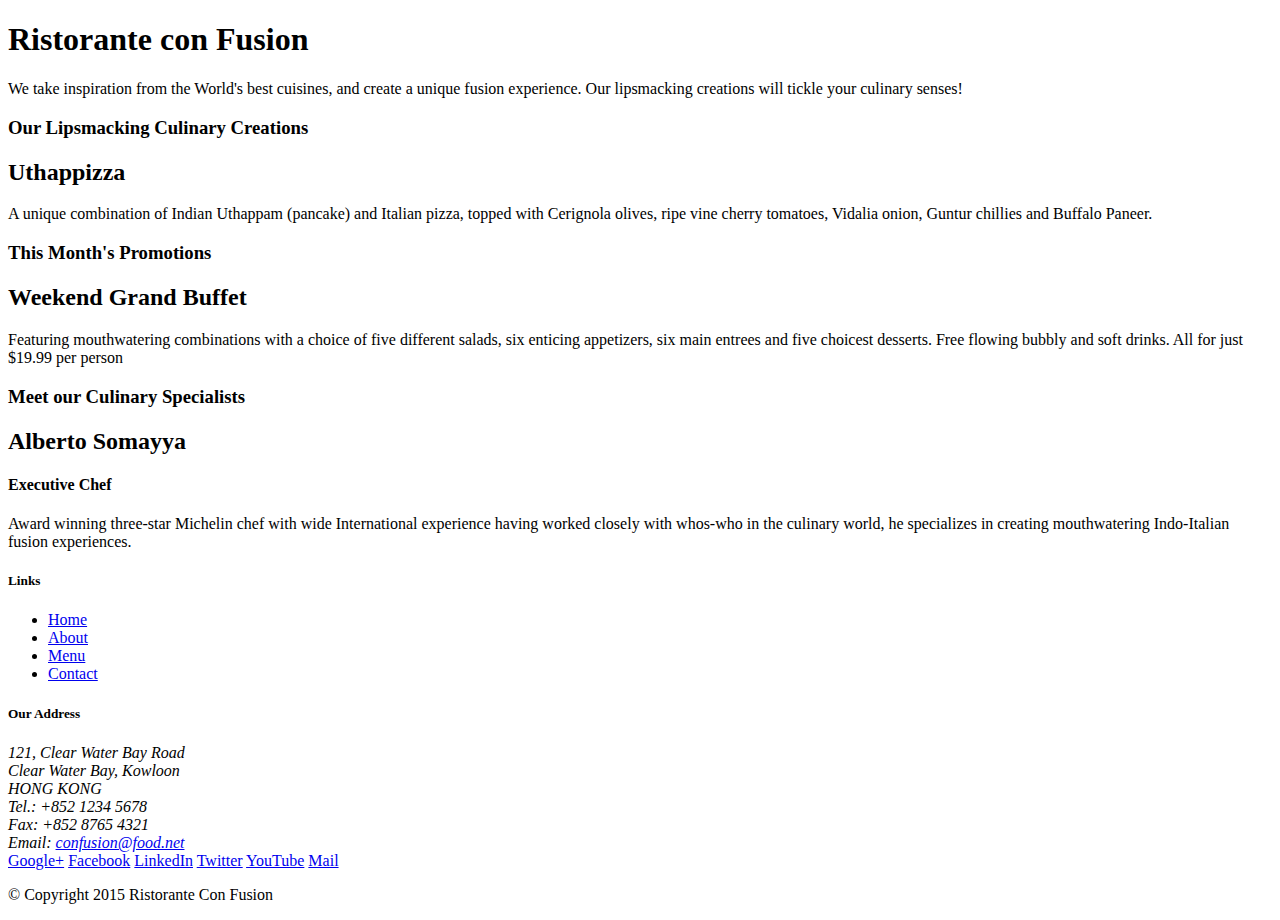
==== index.html @ f5ffad51 "Initial Setup" ====
<!DOCTYPE html>
<html lang="en">

<head>
    <title>Ristorante Con Fusion</title>
</head>

<body>

    <header>
        <div>
            <div>
                <div>
                    <h1>Ristorante con Fusion</h1>
                    <p>We take inspiration from the World's best cuisines, and create a unique fusion experience. Our lipsmacking creations will tickle your culinary senses!</p>
                </div>
                <div>
                </div>
            </div>
        </div>
    </header>

    <div>
        <div>
            <div>
                <h3>Our Lipsmacking Culinary Creations</h3>
            </div>
            <div>
                <h2>Uthappizza</h2>
                <p>A unique combination of Indian Uthappam (pancake) and Italian pizza, topped with Cerignola olives, ripe vine cherry tomatoes, Vidalia onion, Guntur chillies and Buffalo Paneer.</p>
            </div>
        </div>


        <div>
            <div>
                <h3>This Month's Promotions</h3>
            </div>
            <div>
                <h2>Weekend Grand Buffet</h2>
                <p>Featuring mouthwatering combinations with a choice of five different salads, six enticing appetizers, six main entrees and five choicest desserts. Free flowing bubbly and soft drinks. All for just $19.99 per person </p>
            </div>
        </div>

        <div>
            <div>
                <h3>Meet our Culinary Specialists</h3>
            </div>
            <div>
                <h2>Alberto Somayya</h2>
                <h4>Executive Chef</h4>
                <p>Award winning three-star Michelin chef with wide International experience having worked closely with whos-who in the culinary world, he specializes in creating mouthwatering Indo-Italian fusion experiences. </p>
            </div>
        </div>
    </div>

    <footer>
        <div>
            <div>             
                <div>
                    <h5>Links</h5>
                    <ul>
                        <li><a href="#">Home</a></li>
                        <li><a href="#">About</a></li>
                        <li><a href="#">Menu</a></li>
                        <li><a href="#">Contact</a></li>
                    </ul>
                </div>
                <div>
                    <h5>Our Address</h5>
                    <address>
		              121, Clear Water Bay Road<br>
		              Clear Water Bay, Kowloon<br>
		              HONG KONG<br>
		              Tel.: +852 1234 5678<br>
		              Fax: +852 8765 4321<br>
		              Email: <a href="mailto:confusion@food.net">confusion@food.net</a>
		           </address>
                </div>
                <div>
                    <div>
                        <a href="http://google.com/+">Google+</a>
                        <a href="http://www.facebook.com/profile.php?id=">Facebook</a>
                        <a href="http://www.linkedin.com/in/">LinkedIn</a>
                        <a href="http://twitter.com/">Twitter</a>
                        <a href="http://youtube.com/">YouTube</a>
                        <a href="mailto:">Mail</a>
                    </div>
                </div>
           </div>
           <div>             
                <div>
                    <p>© Copyright 2015 Ristorante Con Fusion</p>
                </div>
           </div>
        </div>
    </footer>

</body>

</html>
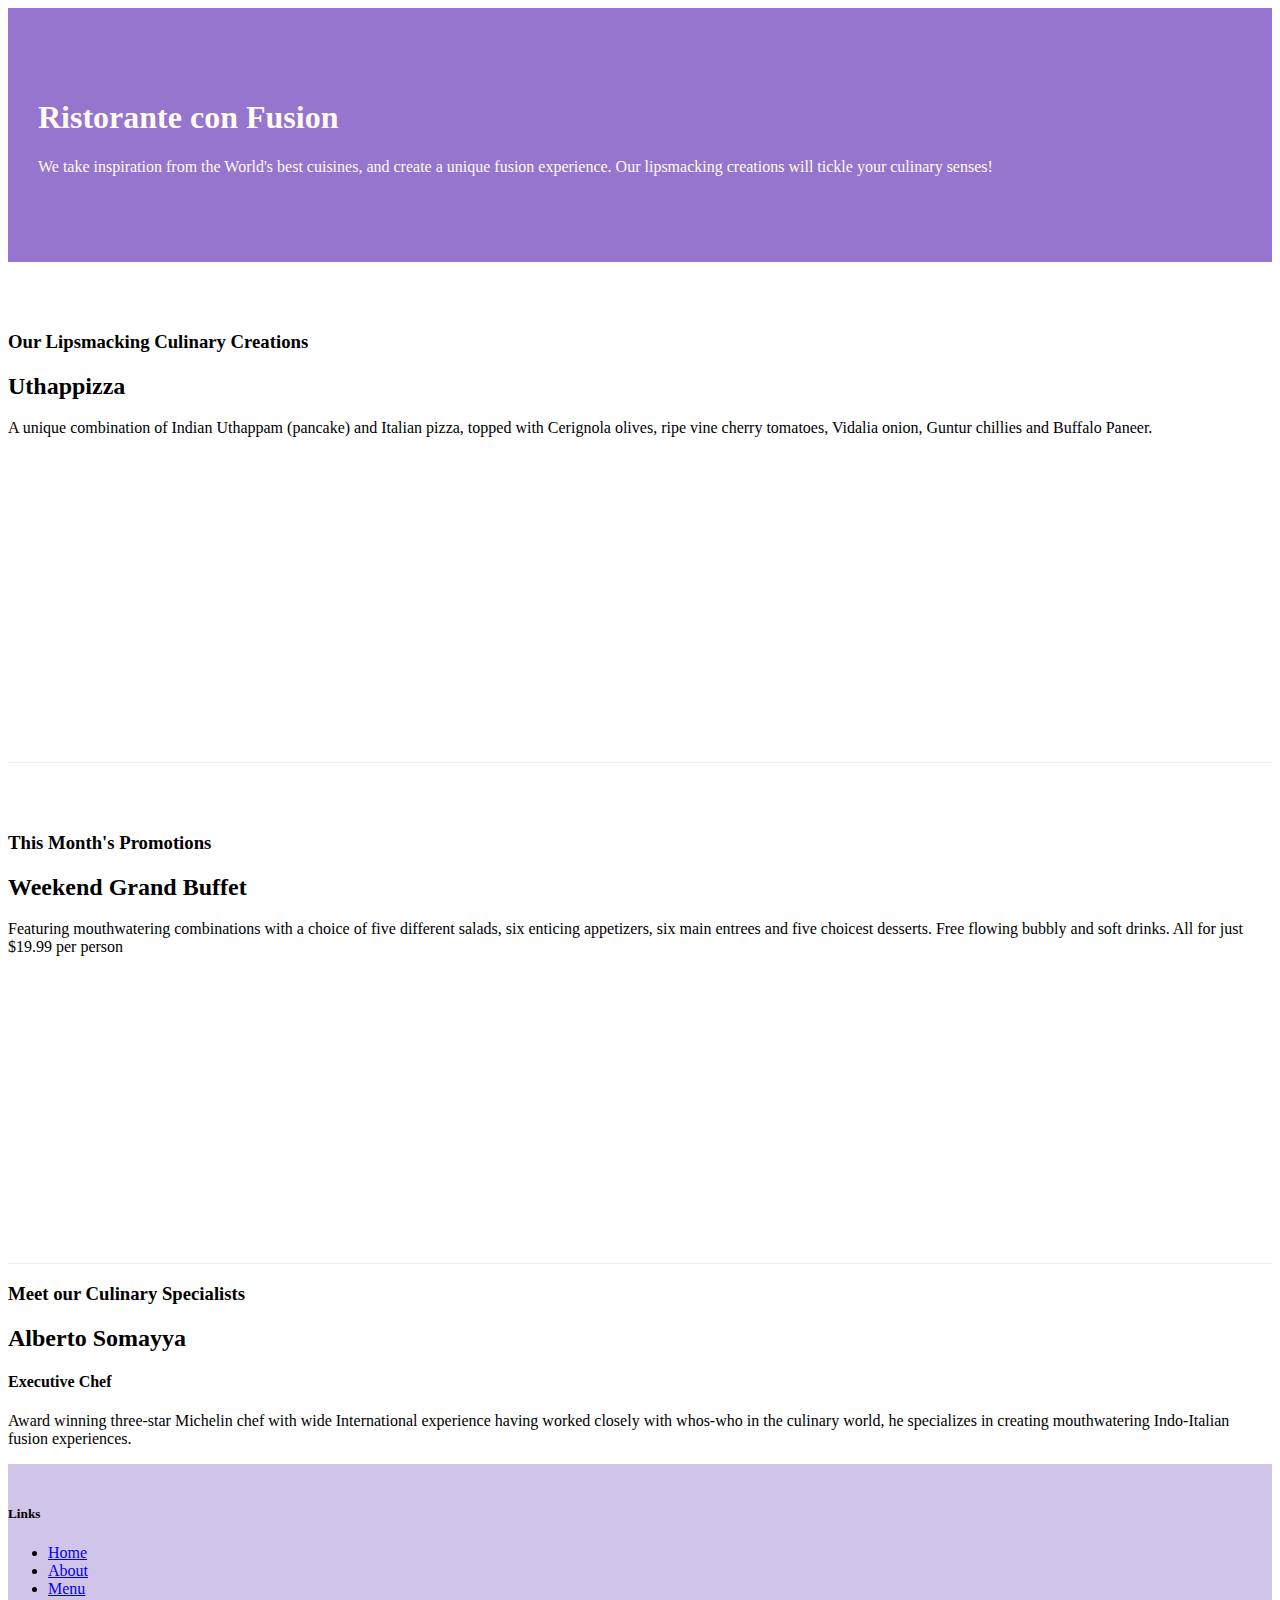
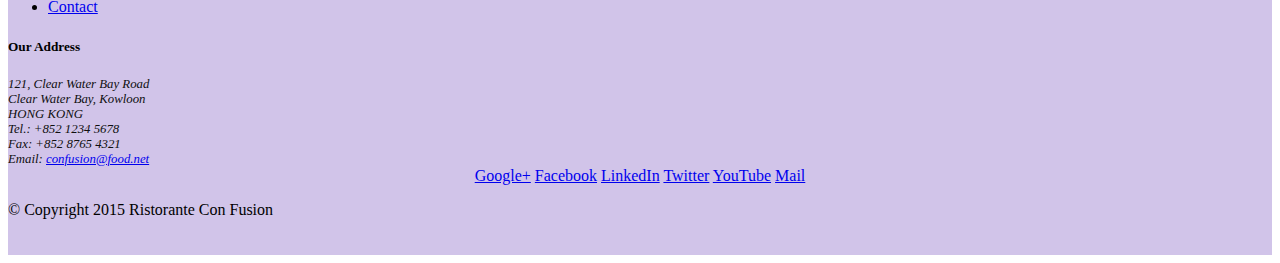
==== commit ba8cbad3: "Bootstrap Grid Part 2" ====
--- a/index.html
+++ b/index.html
@@ -2,51 +2,59 @@
 <html lang="en">
 
 <head>
+    <!-- Required meta tags always come first -->
+    <meta charset="utf-8">
+    <meta name="viewport" content="width=device-width, initial-scale=1, shrink-to-fit=no">
+    <meta http-equiv="x-ua-compatible" content="ie=edge">
+
+    <!-- Bootstrap CSS -->
+    <link rel="stylesheet" href="node_modules/bootstrap/dist/css/bootstrap.min.css">
+    <link rel="stylesheet" type="text/css" href="css/styles.css">
     <title>Ristorante Con Fusion</title>
 </head>
 
 <body>
 
-    <header>
-        <div>
-            <div>
-                <div>
+    <header class="jumbotron">
+        <div class="container">
+            <div class="row row-header">
+                <div class="col-12 col-sm-8">
                     <h1>Ristorante con Fusion</h1>
                     <p>We take inspiration from the World's best cuisines, and create a unique fusion experience. Our lipsmacking creations will tickle your culinary senses!</p>
                 </div>
-                <div>
+                <div class="col col-sm">
                 </div>
             </div>
         </div>
     </header>
 
-    <div>
-        <div>
-            <div>
+    <div class="container">
+        <div class="row row-content align-items-center">
+            <div class="col-sm-4 col-md-3 flex-last">
                 <h3>Our Lipsmacking Culinary Creations</h3>
             </div>
-            <div>
+            <div class="col-sm col-md flex-first">
                 <h2>Uthappizza</h2>
                 <p>A unique combination of Indian Uthappam (pancake) and Italian pizza, topped with Cerignola olives, ripe vine cherry tomatoes, Vidalia onion, Guntur chillies and Buffalo Paneer.</p>
             </div>
         </div>
 
 
-        <div>
-            <div>
+        <div class="row row-content align-items-center">
+            <div class="col-sm-4 col-md-3">
                 <h3>This Month's Promotions</h3>
             </div>
-            <div>
+            <div class="col-sm col-md">
                 <h2>Weekend Grand Buffet</h2>
                 <p>Featuring mouthwatering combinations with a choice of five different salads, six enticing appetizers, six main entrees and five choicest desserts. Free flowing bubbly and soft drinks. All for just $19.99 per person </p>
             </div>
         </div>
 
-        <div>
-            <div>
+        <div class="row align-items-center">
+            <div class="col-sm-4 col-md-3 flex-last">
                 <h3>Meet our Culinary Specialists</h3>
             </div>
-            <div>
+            <div class="col-sm col-md flex-first">
                 <h2>Alberto Somayya</h2>
                 <h4>Executive Chef</h4>
                 <p>Award winning three-star Michelin chef with wide International experience having worked closely with whos-who in the culinary world, he specializes in creating mouthwatering Indo-Italian fusion experiences. </p>
@@ -54,19 +62,19 @@
         </div>
     </div>
 
-    <footer>
-        <div>
-            <div>             
-                <div>
+    <footer class="footer">
+        <div class="container">
+            <div class="row">             
+                <div class="col-5 offset-1 col-sm-2">
                     <h5>Links</h5>
-                    <ul>
+                    <ul class="list-unstyled">
                         <li><a href="#">Home</a></li>
                         <li><a href="#">About</a></li>
                         <li><a href="#">Menu</a></li>
                         <li><a href="#">Contact</a></li>
                     </ul>
                 </div>
-                <div>
+                <div class="col-6 col-sm-5">
                     <h5>Our Address</h5>
                     <address>
 		              121, Clear Water Bay Road<br>
@@ -77,8 +85,8 @@
 		              Email: <a href="mailto:confusion@food.net">confusion@food.net</a>
 		           </address>
                 </div>
-                <div>
-                    <div>
+                <div class="col col-sm-4 align-self-center">
+                    <div style="text-align: center;">
                         <a href="http://google.com/+">Google+</a>
                         <a href="http://www.facebook.com/profile.php?id=">Facebook</a>
                         <a href="http://www.linkedin.com/in/">LinkedIn</a>
@@ -88,14 +96,17 @@
                     </div>
                 </div>
            </div>
-           <div>             
-                <div>
+           <div class="row justify-content-center">             
+                <div class="col-auto">
                     <p>© Copyright 2015 Ristorante Con Fusion</p>
                 </div>
            </div>
         </div>
     </footer>
-
+    <!-- jQuery first, then Tether, then Bootstrap JS. -->
+    <script src="node_modules/jquery/dist/jquery.min.js"></script>
+    <script src="node_modules/tether/dist/js/tether.min.js"></script>
+    <script src="node_modules/bootstrap/dist/js/bootstrap.min.js"></script>
 </body>
 
 </html>--- a/css/styles.css
+++ b/css/styles.css
@@ -0,0 +1,30 @@
+.row-header{
+	margin: 0px auto;
+	padding: 0px auto;
+}
+
+.row-content{
+	margin: 0px auto;
+	padding: 50px 0px 50px 0px;
+	border-bottom: 1px ridge;
+	min-height: 400px;
+}
+
+.footer{
+	background-color: #d1c4e9;
+	margin: 0px auto;
+	padding: 20px 0px 20px 0px;
+}
+
+.jumbotron{
+	padding: 70px 30px 70px 30px;
+	margin: 0px auto;
+	background-color: #9575cd;
+	color:	floralwhite;
+}
+
+address{
+	font-size: 80%;
+	margin: 0px;
+	color: #0f0f0f;
+}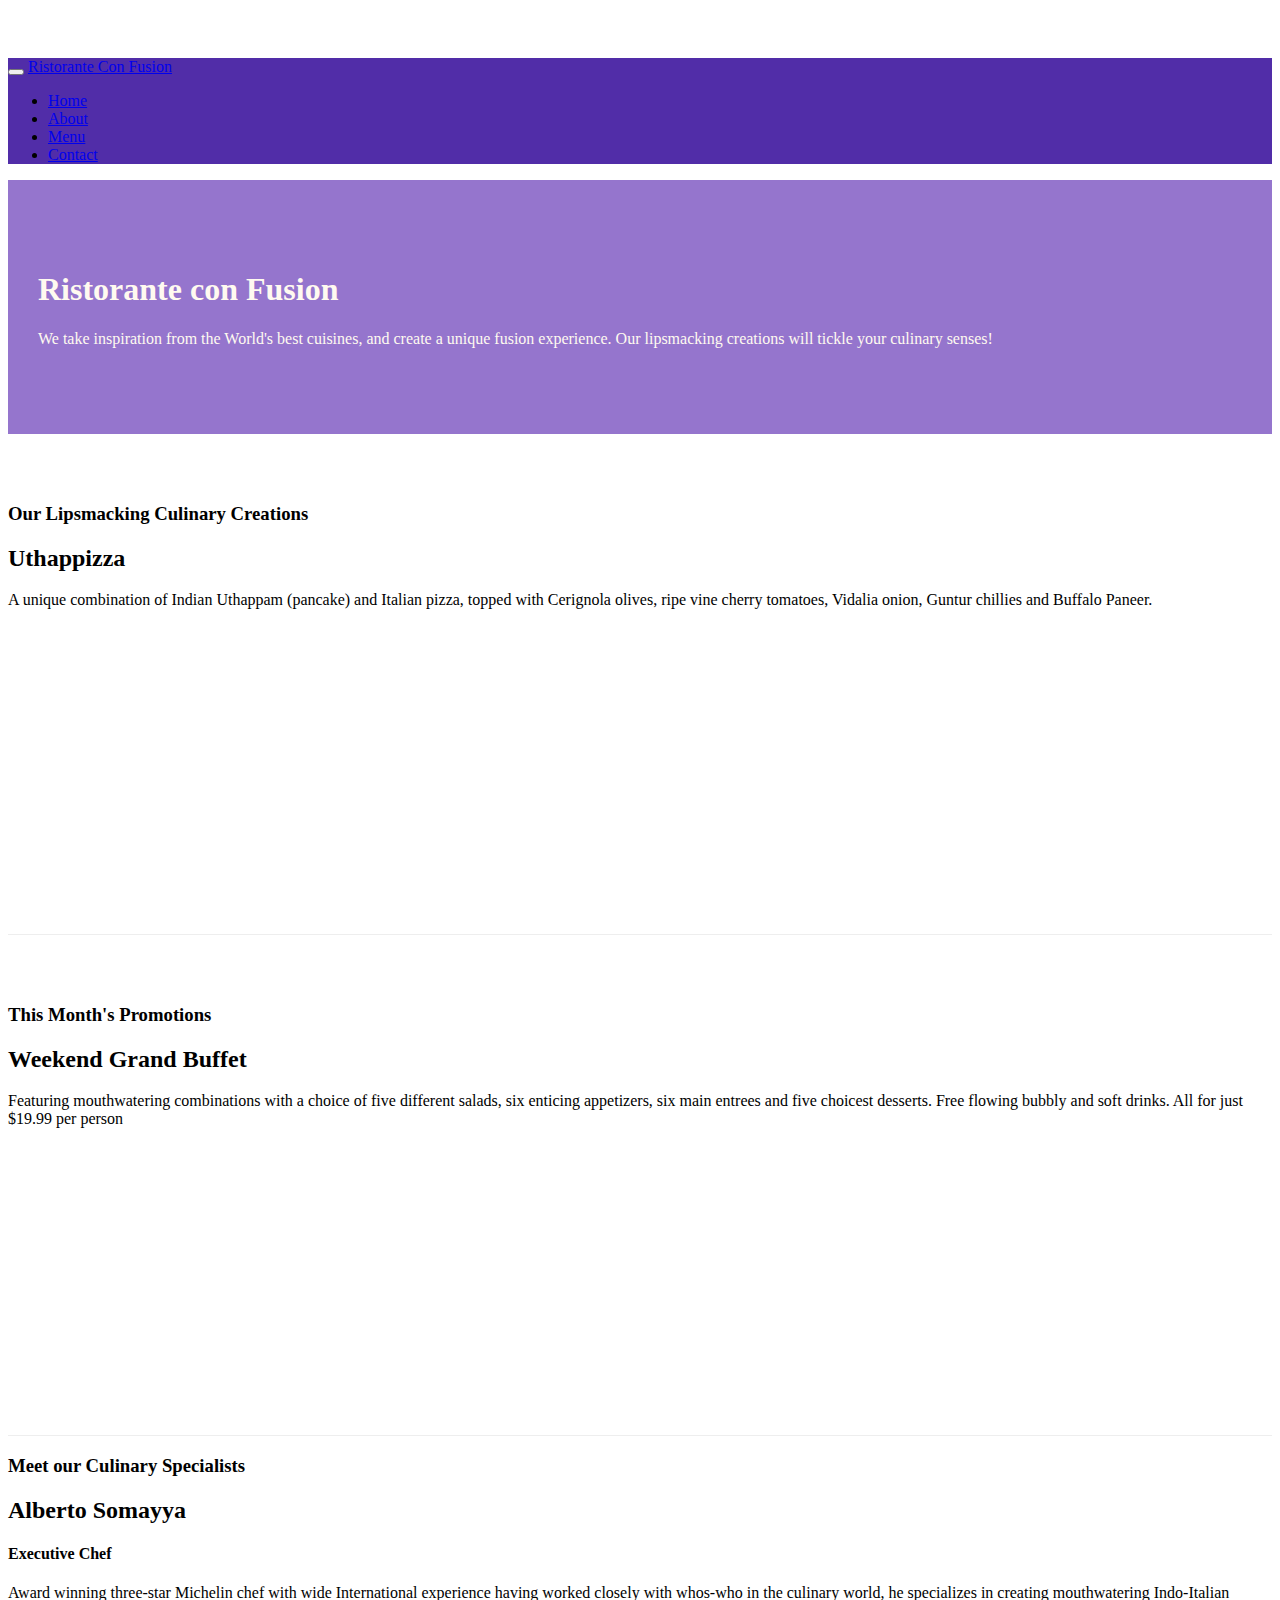
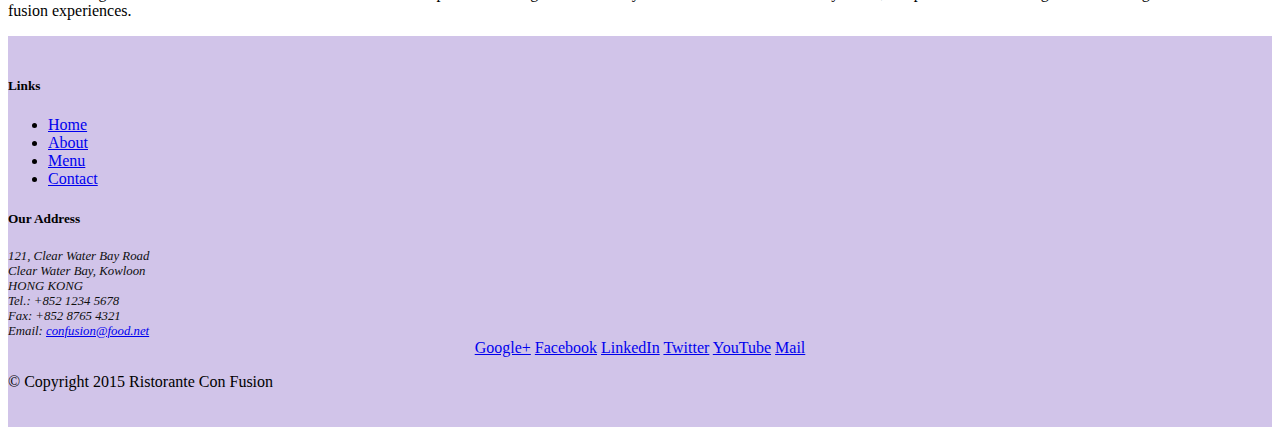
==== commit 99320cdc: "Navbar and Breadcrumbs" ====
--- a/index.html
+++ b/index.html
@@ -14,6 +14,24 @@
 </head>
 
 <body>
+
+    <nav class="navbar navbar-inverse navbar-toggleable-sm fixed-top">
+        <div class="container">
+            <button class="navbar-toggler" type="button" data-toggle="collapse" data-target="#Navbar">
+                <span class="navbar-toggler-icon"></span>
+            </button>
+            <a class="navbar-brand" href="#">Ristorante Con Fusion</a>
+
+            <div class="collapse navbar-collapse" id="Navbar">
+                <ul class="navbar-nav">
+                    <li class="nav-item active"><a class="nav-link" href="#">Home</a></li>
+                    <li class="nav-item"><a class="nav-link" href="./aboutus.html">About</a></li>
+                    <li class="nav-item"><a class="nav-link" href="#">Menu</a></li>
+                    <li class="nav-item"><a class="nav-link" href="#">Contact</a></li>
+                </ul>
+            </div>
+        </div>
+    </nav>
 
     <header class="jumbotron">
         <div class="container">
@@ -69,7 +87,7 @@
                     <h5>Links</h5>
                     <ul class="list-unstyled">
                         <li><a href="#">Home</a></li>
-                        <li><a href="#">About</a></li>
+                        <li><a href="./aboutus.html">About</a></li>
                         <li><a href="#">Menu</a></li>
                         <li><a href="#">Contact</a></li>
                     </ul>
--- a/css/styles.css
+++ b/css/styles.css
@@ -27,4 +27,13 @@
 	font-size: 80%;
 	margin: 0px;
 	color: #0f0f0f;
+}
+
+body{
+	padding: 50px 0px 0px 0px;
+	z-index: 0;
+}
+
+.navbar-inverse{
+	background-color: #512DA8;
 }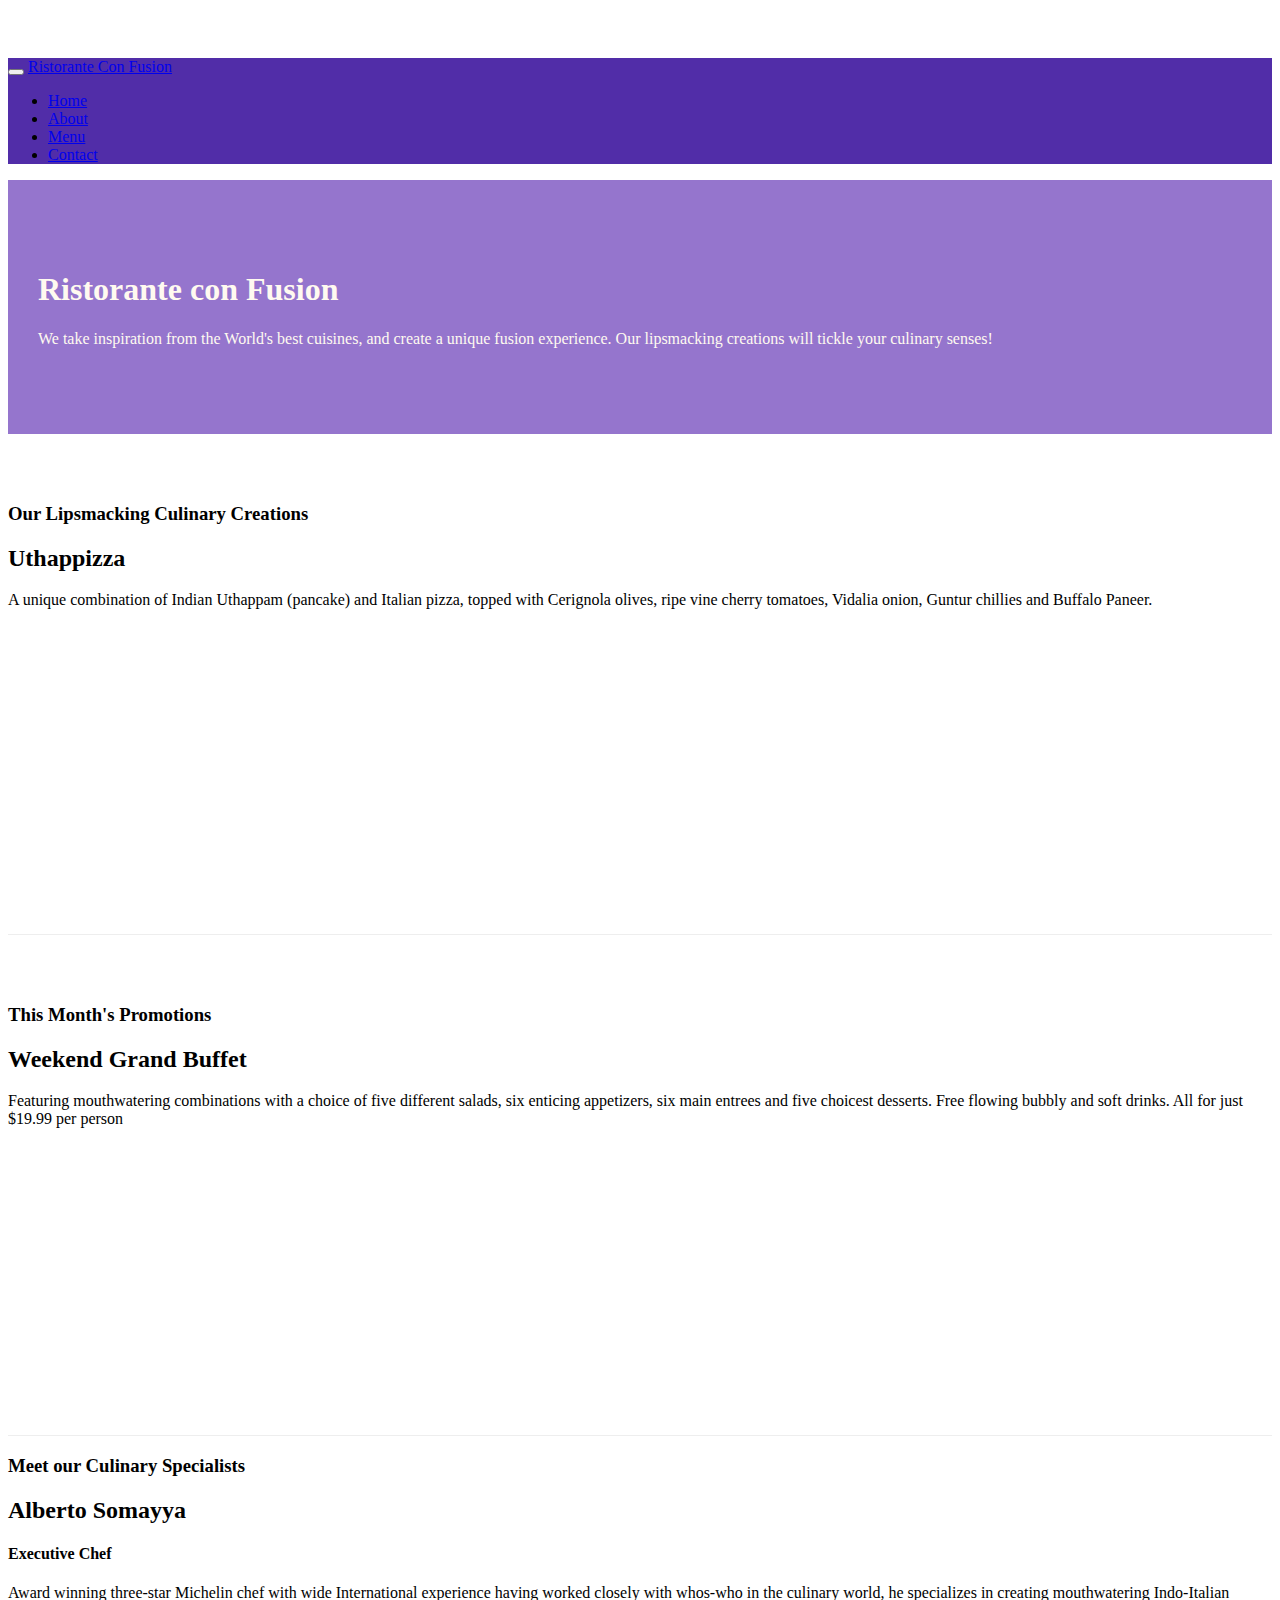
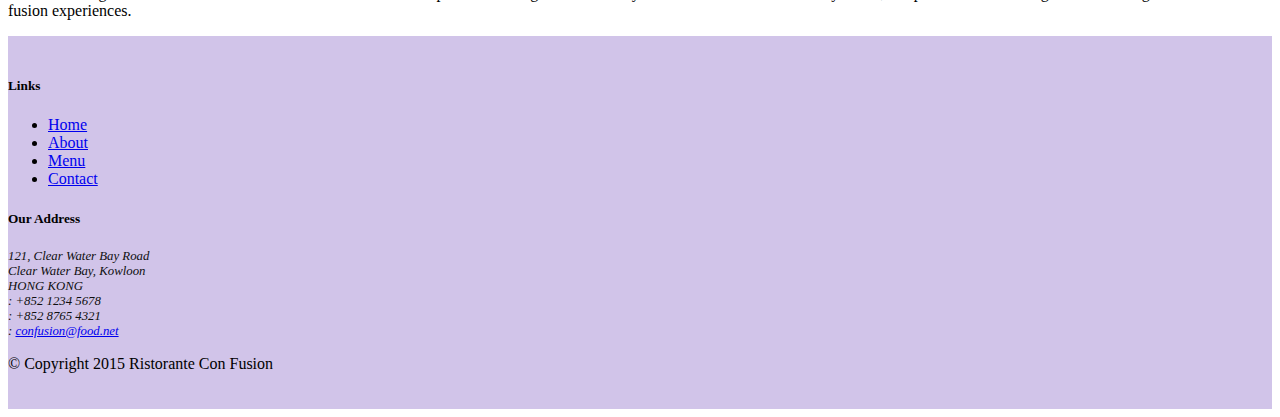
==== commit e963fc94: "Icon Fonts" ====
--- a/index.html
+++ b/index.html
@@ -9,6 +9,8 @@
 
     <!-- Bootstrap CSS -->
     <link rel="stylesheet" href="node_modules/bootstrap/dist/css/bootstrap.min.css">
+    <link rel="stylesheet" type="text/css" href="node_modules/font-awesome/css/font-awesome.min.css">
+    <link rel="stylesheet" type="text/css" href="css/bootstrap-social.css">
     <link rel="stylesheet" type="text/css" href="css/styles.css">
     <title>Ristorante Con Fusion</title>
 </head>
@@ -24,10 +26,10 @@
 
             <div class="collapse navbar-collapse" id="Navbar">
                 <ul class="navbar-nav">
-                    <li class="nav-item active"><a class="nav-link" href="#">Home</a></li>
-                    <li class="nav-item"><a class="nav-link" href="./aboutus.html">About</a></li>
-                    <li class="nav-item"><a class="nav-link" href="#">Menu</a></li>
-                    <li class="nav-item"><a class="nav-link" href="#">Contact</a></li>
+                    <li class="nav-item active"><a class="nav-link" href="#"><span class="fa fa-home fa-lg"></span>Home</a></li>
+                    <li class="nav-item"><a class="nav-link" href="./aboutus.html"><span class="fa fa-info fa-lg"></span>About</a></li>
+                    <li class="nav-item"><a class="nav-link" href="#"><span class="fa fa-list fa-lg"></span>Menu</a></li>
+                    <li class="nav-item"><a class="nav-link" href="#"><span class="fa fa-address-card fa-lg"></span>Contact</a></li>
                 </ul>
             </div>
         </div>
@@ -98,19 +100,19 @@
 		              121, Clear Water Bay Road<br>
 		              Clear Water Bay, Kowloon<br>
 		              HONG KONG<br>
-		              Tel.: +852 1234 5678<br>
-		              Fax: +852 8765 4321<br>
-		              Email: <a href="mailto:confusion@food.net">confusion@food.net</a>
+		              <i class="fa fa-phone fa-lg"></i>: +852 1234 5678<br>
+		              <i class="fa fa-fax fa-lg"></i>: +852 8765 4321<br>
+		              <i class="fa fa-envelope fa-lg"></i>: <a href="mailto:confusion@food.net">confusion@food.net</a>
 		           </address>
                 </div>
                 <div class="col col-sm-4 align-self-center">
                     <div style="text-align: center;">
-                        <a href="http://google.com/+">Google+</a>
-                        <a href="http://www.facebook.com/profile.php?id=">Facebook</a>
-                        <a href="http://www.linkedin.com/in/">LinkedIn</a>
-                        <a href="http://twitter.com/">Twitter</a>
-                        <a href="http://youtube.com/">YouTube</a>
-                        <a href="mailto:">Mail</a>
+                        <a class="btn btn-social-icon btn-google-plus" href="http://google.com/+"><i class="fa fa-google-plus"></i></a>
+                        <a class="btn btn-social-icon btn-facebook" href="http://www.facebook.com/profile.php?id="><i class="fa fa-facebook"></i></a>
+                        <a class="btn btn-social-icon btn-linkedin" href="http://www.linkedin.com/in/"><i class="fa fa-linkedin"></i></a>
+                        <a class="btn btn-social-icon btn-twitter" href="http://twitter.com/"><i class="fa fa-twitter"></i></a>
+                        <a class="btn btn-social-icon btn-youtube" href="http://youtube.com/"><i class="fa fa-youtube"></i></a>
+                        <a class="btn btn-social-icon" href="mailto:"><i class="fa fa-envelope-o"></i></a>
                     </div>
                 </div>
            </div>
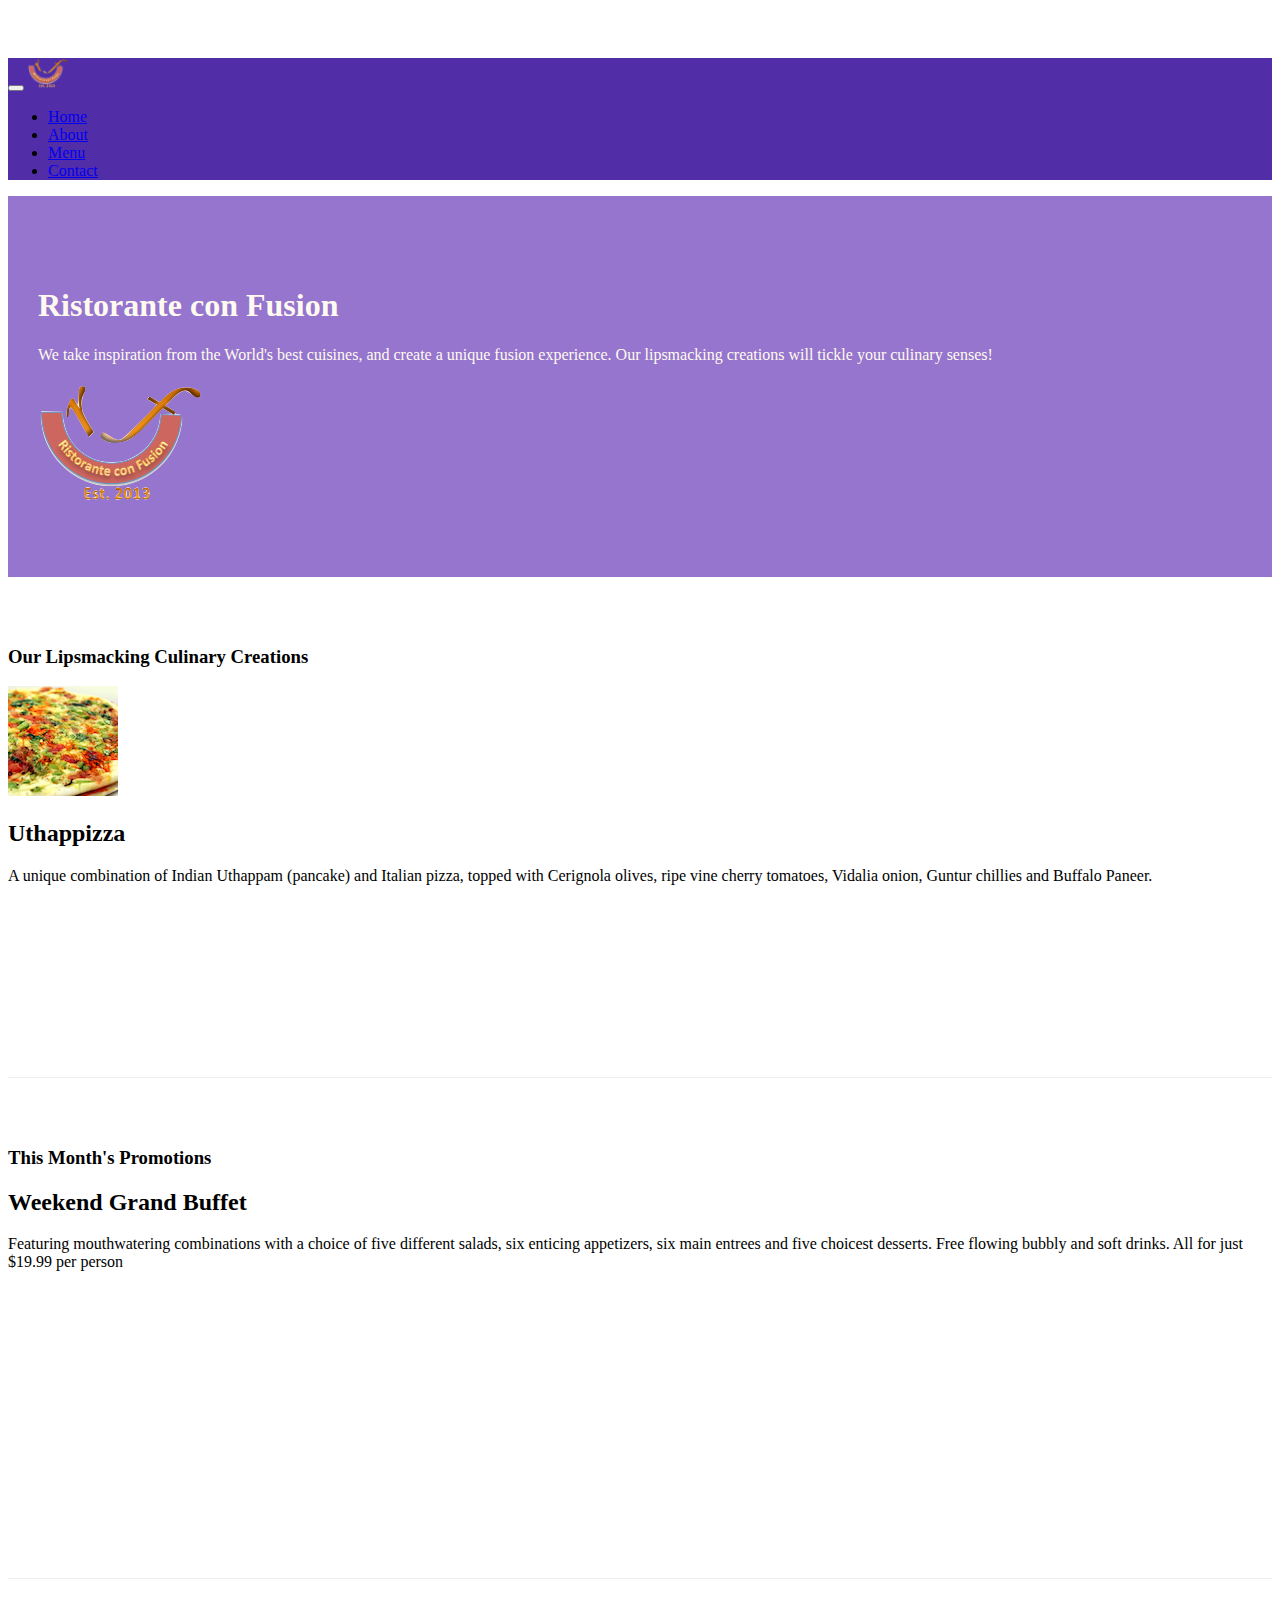
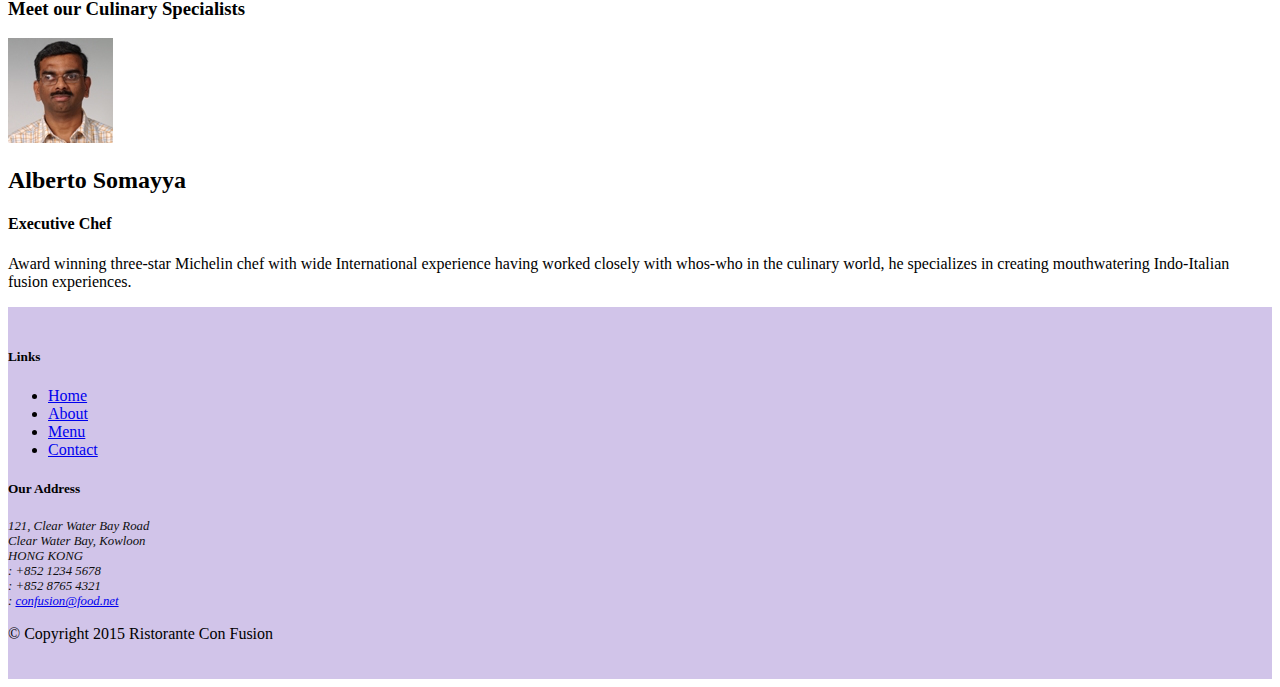
==== commit cd3fc37a: "Images and Media" ====
--- a/index.html
+++ b/index.html
@@ -22,15 +22,14 @@
             <button class="navbar-toggler" type="button" data-toggle="collapse" data-target="#Navbar">
                 <span class="navbar-toggler-icon"></span>
             </button>
-            <a class="navbar-brand" href="#">Ristorante Con Fusion</a>
+            <a class="navbar-brand" href="#"><img src="img/logo.png" height="30" width="40"></a>
 
             <div class="collapse navbar-collapse" id="Navbar">
                 <ul class="navbar-nav">
                     <li class="nav-item active"><a class="nav-link" href="#"><span class="fa fa-home fa-lg"></span>Home</a></li>
                     <li class="nav-item"><a class="nav-link" href="./aboutus.html"><span class="fa fa-info fa-lg"></span>About</a></li>
                     <li class="nav-item"><a class="nav-link" href="#"><span class="fa fa-list fa-lg"></span>Menu</a></li>
-                    <li class="nav-item"><a class="nav-link" href="#"><span class="fa fa-address-card fa-lg"></span>Contact</a></li>
-                </ul>
+                    <li class="nav-item"><a class="nav-link" href="./contactus.html"><span class="fa fa-address-card fa-lg"></span>Contact</a></li>
             </div>
         </div>
     </nav>
@@ -42,7 +41,8 @@
                     <h1>Ristorante con Fusion</h1>
                     <p>We take inspiration from the World's best cuisines, and create a unique fusion experience. Our lipsmacking creations will tickle your culinary senses!</p>
                 </div>
-                <div class="col col-sm">
+                <div class="col col-sm align-self-center">
+                    <img src="img/logo.png" class="img-fluid">
                 </div>
             </div>
         </div>
@@ -54,8 +54,14 @@
                 <h3>Our Lipsmacking Culinary Creations</h3>
             </div>
             <div class="col-sm col-md flex-first">
-                <h2>Uthappizza</h2>
-                <p>A unique combination of Indian Uthappam (pancake) and Italian pizza, topped with Cerignola olives, ripe vine cherry tomatoes, Vidalia onion, Guntur chillies and Buffalo Paneer.</p>
+                <div class="media">
+                    <img src="img/uthappizza.png" class="d-flex mr-3 img-thumbnail align-self-center" alt="Uthappizza">
+
+                    <div class="media-body">
+                        <h2 class="mt-0">Uthappizza</h2>
+                        <p>A unique combination of Indian Uthappam (pancake) and Italian pizza, topped with Cerignola olives, ripe vine cherry tomatoes, Vidalia onion, Guntur chillies and Buffalo Paneer.</p>
+                    </div>
+                </div>
             </div>
         </div>
 
@@ -75,9 +81,15 @@
                 <h3>Meet our Culinary Specialists</h3>
             </div>
             <div class="col-sm col-md flex-first">
-                <h2>Alberto Somayya</h2>
-                <h4>Executive Chef</h4>
-                <p>Award winning three-star Michelin chef with wide International experience having worked closely with whos-who in the culinary world, he specializes in creating mouthwatering Indo-Italian fusion experiences. </p>
+                <div class="media">
+                    <img src="img/alberto.png" class="d-flex mr-3 img-thumbnail align-self-center" alt="Alberto Somayya">
+
+                    <div class="media-body">
+                        <h2 class="mt-0">Alberto Somayya</h2>
+                        <h4>Executive Chef</h4>
+                        <p>Award winning three-star Michelin chef with wide International experience having worked closely with whos-who in the culinary world, he specializes in creating mouthwatering Indo-Italian fusion experiences. </p>
+                    </div>
+                </div>
             </div>
         </div>
     </div>
@@ -91,7 +103,7 @@
                         <li><a href="#">Home</a></li>
                         <li><a href="./aboutus.html">About</a></li>
                         <li><a href="#">Menu</a></li>
-                        <li><a href="#">Contact</a></li>
+                        <li><a href="./contactus.html">Contact</a></li>
                     </ul>
                 </div>
                 <div class="col-6 col-sm-5">
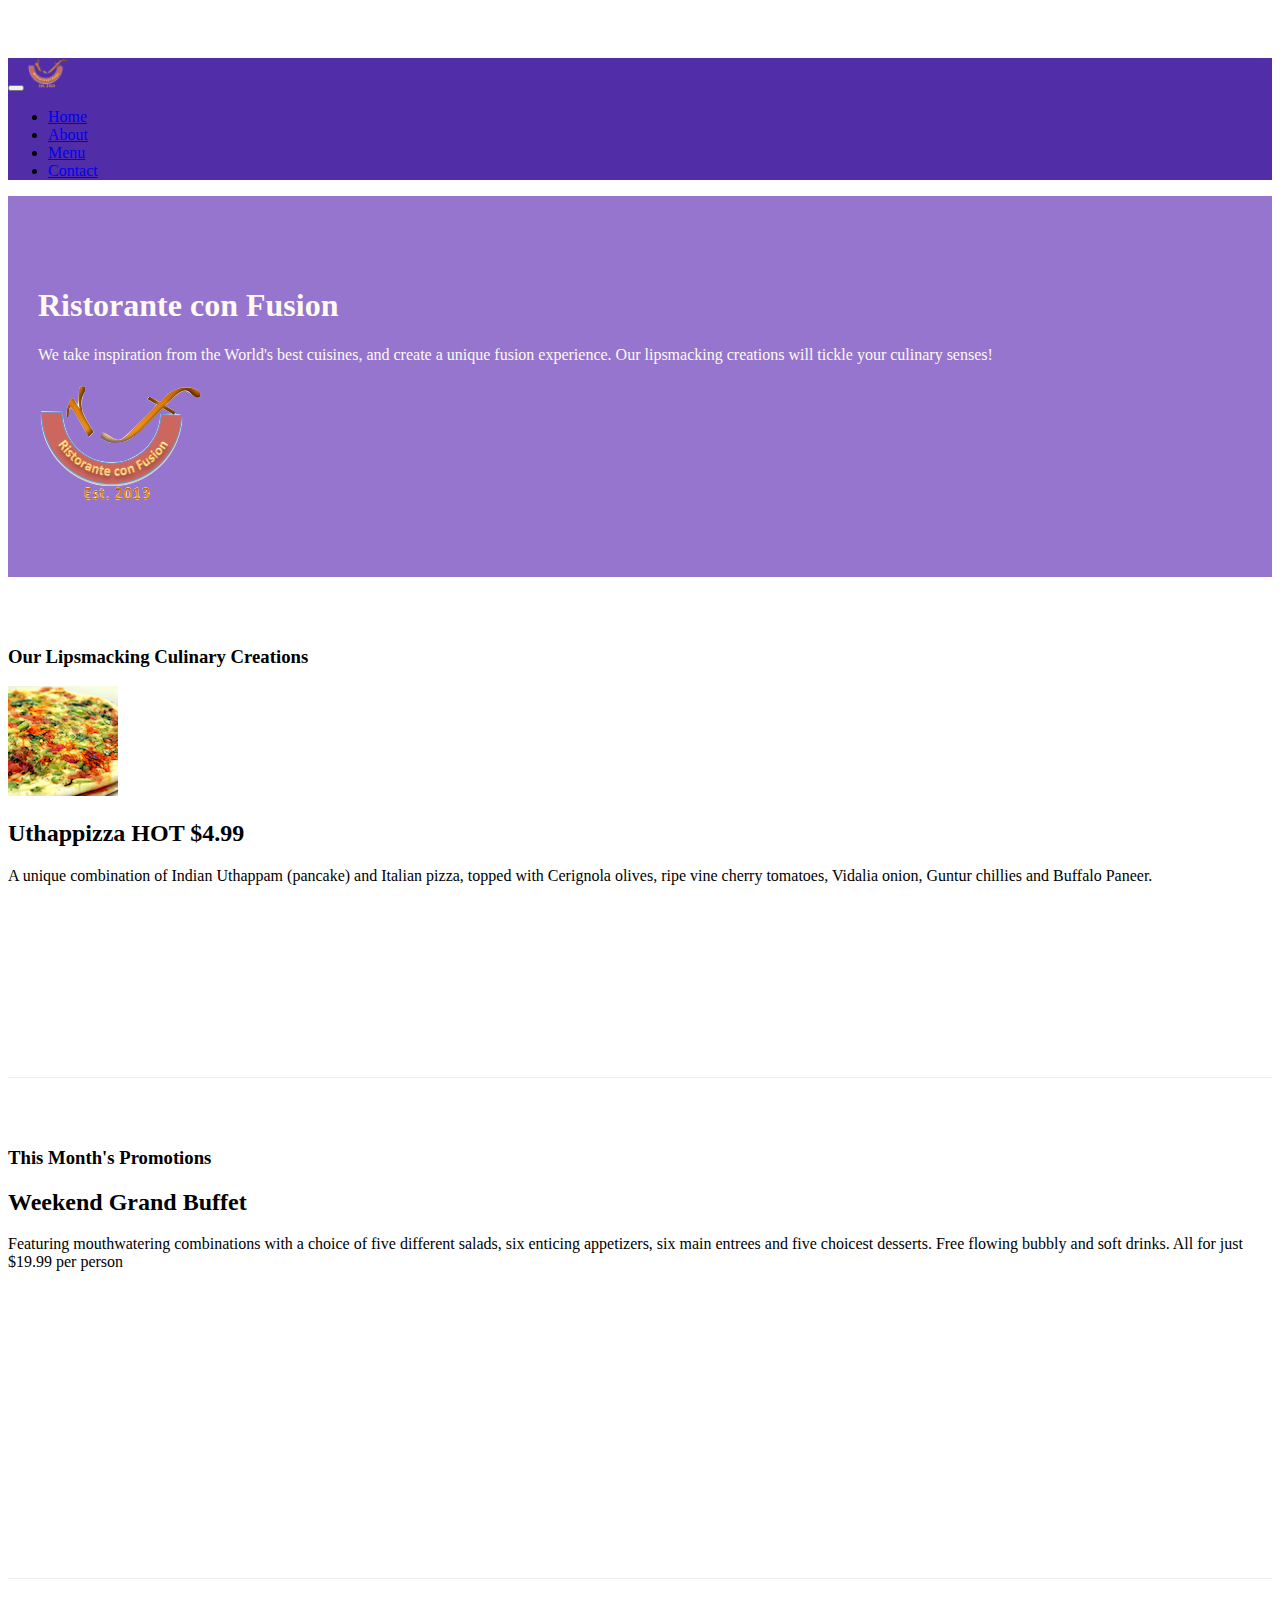
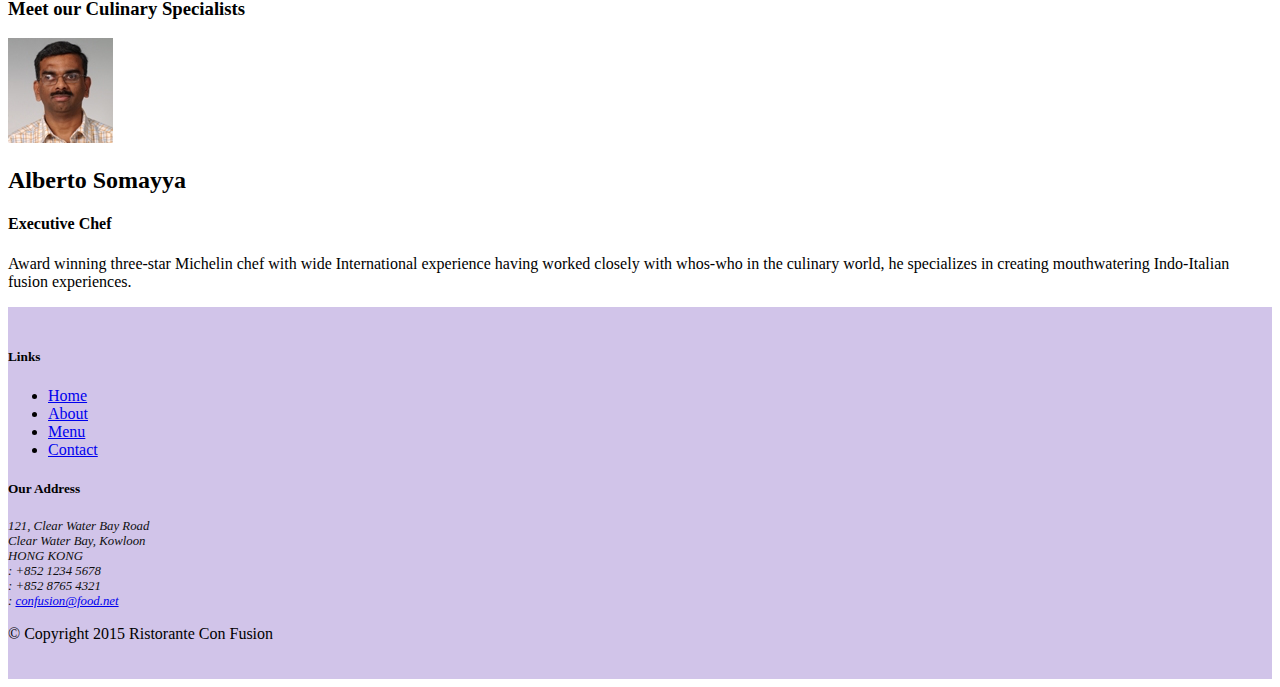
==== commit 5aa646f5: "Alerting Users" ====
--- a/index.html
+++ b/index.html
@@ -58,7 +58,7 @@
                     <img src="img/uthappizza.png" class="d-flex mr-3 img-thumbnail align-self-center" alt="Uthappizza">
 
                     <div class="media-body">
-                        <h2 class="mt-0">Uthappizza</h2>
+                        <h2 class="mt-0">Uthappizza <span class="badge badge-danger">HOT</span> <span class="badge badge-pill badge-default">$4.99</span></h2>
                         <p>A unique combination of Indian Uthappam (pancake) and Italian pizza, topped with Cerignola olives, ripe vine cherry tomatoes, Vidalia onion, Guntur chillies and Buffalo Paneer.</p>
                     </div>
                 </div>
